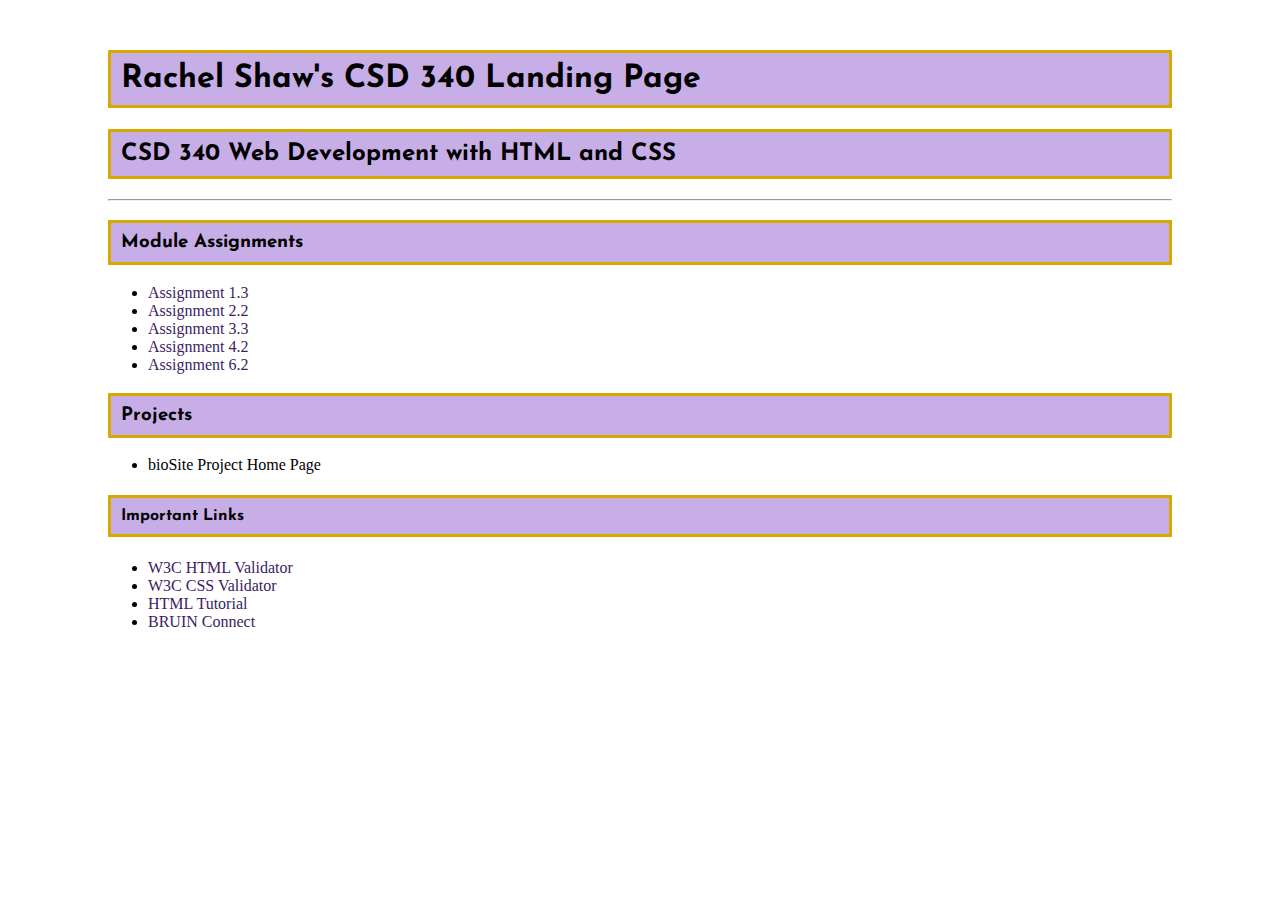
==== index.html @ f695f978 "Module 6.2 Added 1/27/2025" ====
<!DOCTYPE html>

<html lang="en">
    <head> 
        <title> Rachel Shaw CSD 340 Landing Page </title>
        <link href = "site.css" type = "text/css" rel = "stylesheet">
        <link href="https://fonts.googleapis.com/css2?family=Baskervville+SC&family=Josefin+Sans:ital,wght@0,100..700;1,100..700&display=swap" rel="stylesheet">
    </head>
    <body>
        <div id = "container">
            <h1>Rachel Shaw's CSD 340 Landing Page</h1>
            <h2>CSD 340 Web Development with HTML and CSS</h2>
            <hr>
            <h3>Module Assignments</h3>
                <ul>
                    <li><a href = "module-1/shaw_Mod1_3.html">Assignment 1.3</a></li>
                    <li><a href = "module-2/Shaw_Mod2_2.html">Assignment 2.2</a></li>
                    <li><a href = "module-3/ShawModule3_3.html"> Assignment 3.3</a></li>
                    <li><a href = "module-4/Shaw_Mod4_2.html">Assignment 4.2</a></li>
                    <li> <a href = "Module-6/Shaw_Mod6_2.html">Assignment 6.2</a></li>
                </ul>
            <h3>Projects</h3>
                <ul>
                    <li>bioSite Project Home Page</li>
                </ul>
            <h4>Important Links</h4>
                <ul>
                    <li><a href = https://validator.w3.org>W3C HTML Validator</a></li>
                    <li><a href = http://jigsaw.w3.org/css-validator>W3C CSS Validator</a></li>
                    <li><a href = https://www.w3schools.com/html>HTML Tutorial</a></li>
                    <li><a href = https://bruinconnect.bellevue.edu>BRUIN Connect</a></li>
                </ul>

        </div>
    </body>
</html>
---- site.css ----
#container{
    margin-top: 50px;
    margin-left: 100px;
    margin-right: 100px;
}

h1{
    background-color: rgb(199, 174, 231);
    font-family: "Josefin Sans", serif;
    border-radius: 1px;
    border-style: solid;
    border-color: #D6A800;
    padding: 10px;
    

}

h2{
    background-color: rgb(199, 174, 231);
    font-family: "Josefin Sans", serif;
    border-radius: 1px;
    border-style: solid;
    border-color: #D6A800;
    padding: 10px;
    
}

h3{
    background-color: rgb(199, 174, 231);
    font-family: "Josefin Sans", serif;
    border-radius: 1px;
    border-style: solid;
    border-color: #D6A800;
    padding: 10px;
}

h4{
    background-color: rgb(199, 174, 231);
    font-family: "Josefin Sans", serif;
    border-radius: 1px;
    border-style: solid;
    border-color: #D6A800;
    padding: 10px;
    
}

a{
    text-decoration: none;
    color: rgb(59, 34, 100);
    
}
a:visited{
    color:rgb(120, 106, 139);;
}

a:hover{
    text-decoration:underline;
    color: #D6A800;
}
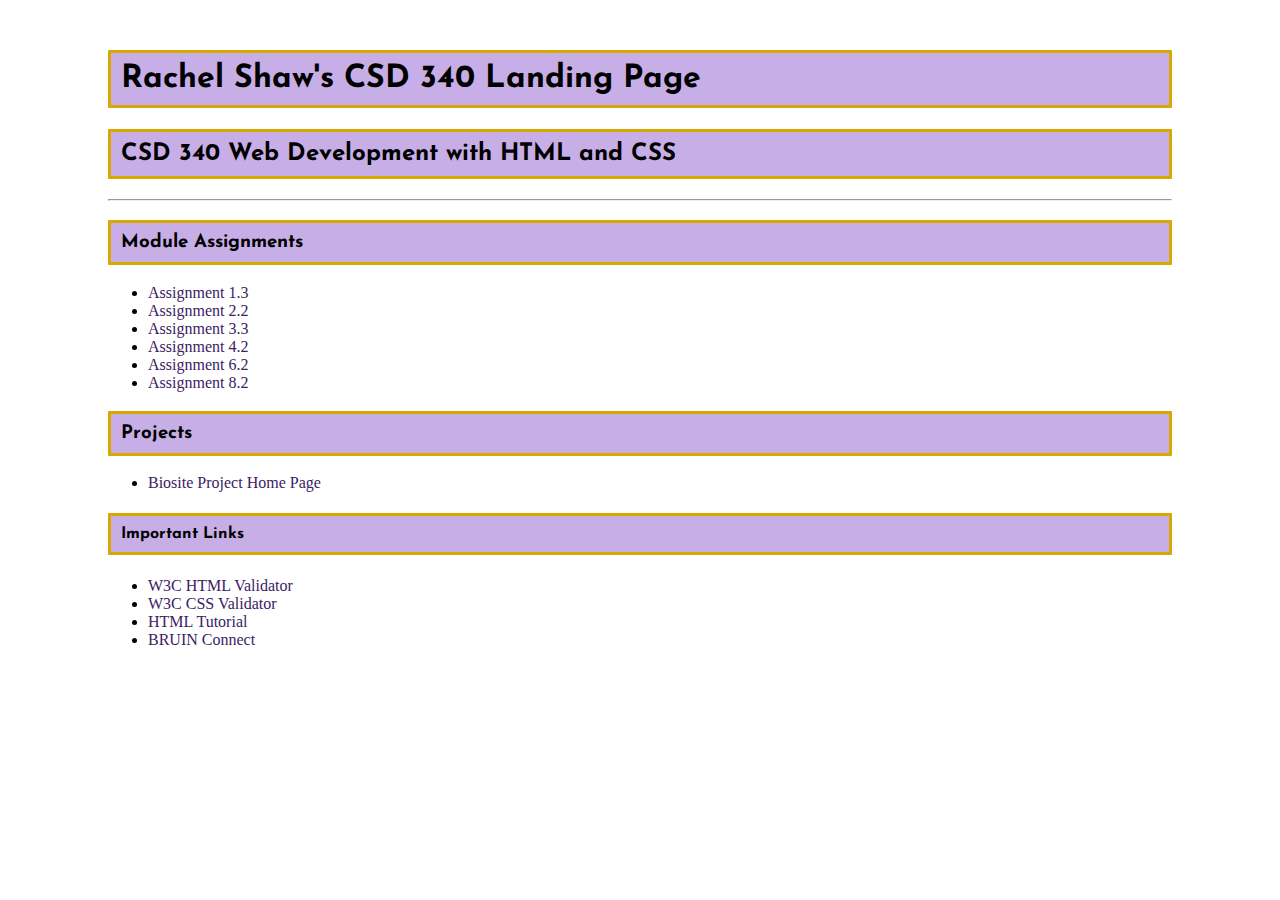
==== commit 5233096c: "8.2 Assignment added 2/8/2025" ====
--- a/index.html
+++ b/index.html
@@ -17,11 +17,12 @@
                     <li><a href = "module-2/Shaw_Mod2_2.html">Assignment 2.2</a></li>
                     <li><a href = "module-3/ShawModule3_3.html"> Assignment 3.3</a></li>
                     <li><a href = "module-4/Shaw_Mod4_2.html">Assignment 4.2</a></li>
-                    <li> <a href = "Module-6/Shaw_Mod6_2.html">Assignment 6.2</a></li>
+                    <li><a href = "module-6/Shaw_Mod6_2.html">Assignment 6.2</a></li>
+                    <li><a href = "module-8/Shaw_Mod8_2.html">Assignment 8.2</a></li>
                 </ul>
             <h3>Projects</h3>
                 <ul>
-                    <li>bioSite Project Home Page</li>
+                    <li><a href = https://rescode75.github.io/BioSite/index.html>Biosite Project Home Page</a></li>
                 </ul>
             <h4>Important Links</h4>
                 <ul>
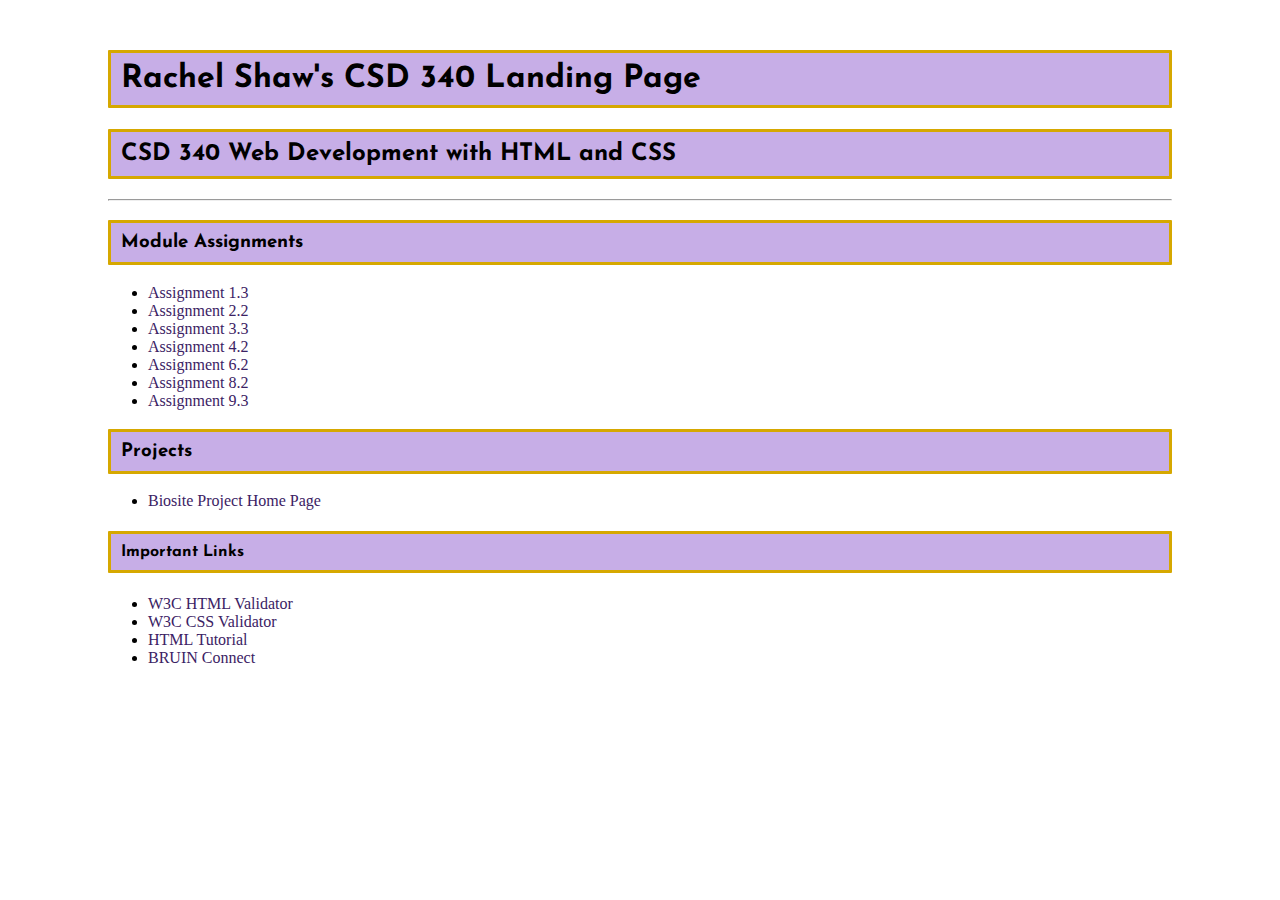
==== commit 1267bb05: "9.2 assignment added 2/14/2024" ====
--- a/index.html
+++ b/index.html
@@ -19,6 +19,7 @@
                     <li><a href = "module-4/Shaw_Mod4_2.html">Assignment 4.2</a></li>
                     <li><a href = "module-6/Shaw_Mod6_2.html">Assignment 6.2</a></li>
                     <li><a href = "module-8/Shaw_Mod8_2.html">Assignment 8.2</a></li>
+                    <li><a href = "module-9/Shaw_Mod9_3.html">Assignment 9.3</a></li>
                 </ul>
             <h3>Projects</h3>
                 <ul>
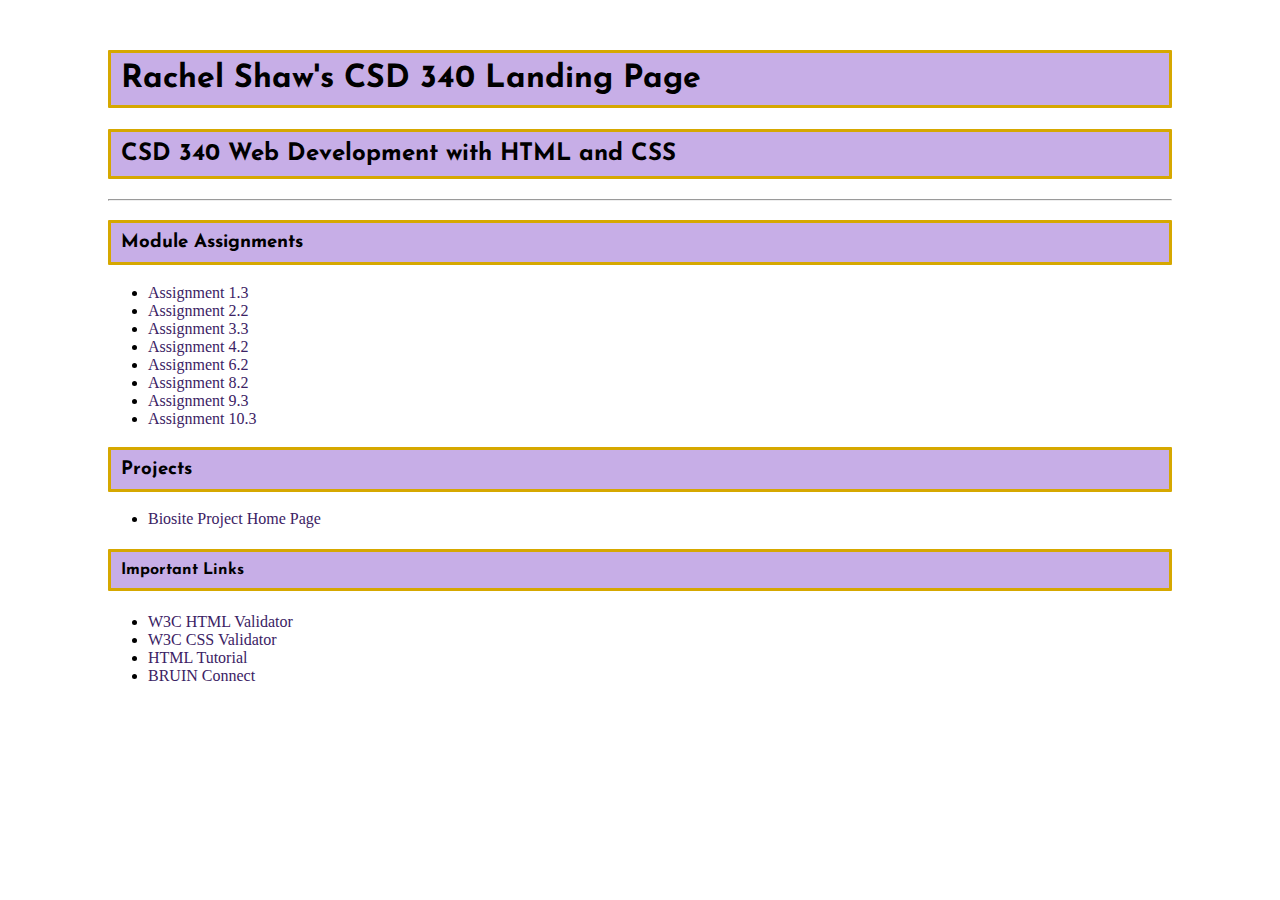
==== commit 36ab00eb: "10.3 test" ====
--- a/index.html
+++ b/index.html
@@ -20,6 +20,7 @@
                     <li><a href = "module-6/Shaw_Mod6_2.html">Assignment 6.2</a></li>
                     <li><a href = "module-8/Shaw_Mod8_2.html">Assignment 8.2</a></li>
                     <li><a href = "module-9/Shaw_Mod9_3.html">Assignment 9.3</a></li>
+                    <li><a href = "Module 10/Shaw10_2.html"> Assignment 10.3</a></li>
                 </ul>
             <h3>Projects</h3>
                 <ul>
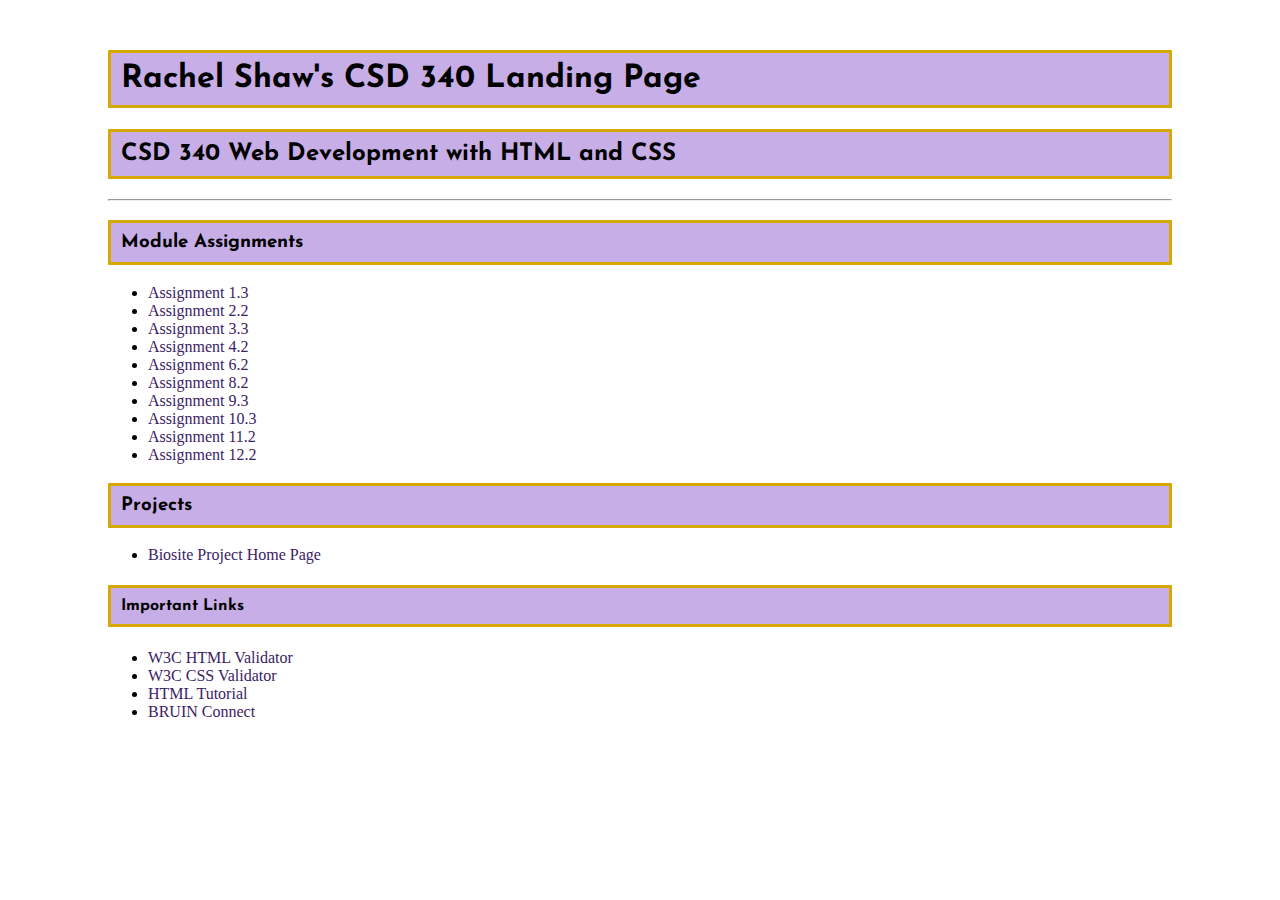
==== commit 88d3f840: "12.2 assignment 3/6/2025" ====
--- a/index.html
+++ b/index.html
@@ -20,7 +20,9 @@
                     <li><a href = "module-6/Shaw_Mod6_2.html">Assignment 6.2</a></li>
                     <li><a href = "module-8/Shaw_Mod8_2.html">Assignment 8.2</a></li>
                     <li><a href = "module-9/Shaw_Mod9_3.html">Assignment 9.3</a></li>
-                    <li><a href = "Module 10/Shaw10_2.html"> Assignment 10.3</a></li>
+                    <li><a href = "module-10/Shaw10_3.html"> Assignment 10.3</a></li>
+                    <li><a href = "module-11/Shaw11_2.html">Assignment 11.2</a></li>
+                    <li><a href = "module-12/ShawModule12_2.html">Assignment 12.2</a></li>
                 </ul>
             <h3>Projects</h3>
                 <ul>
